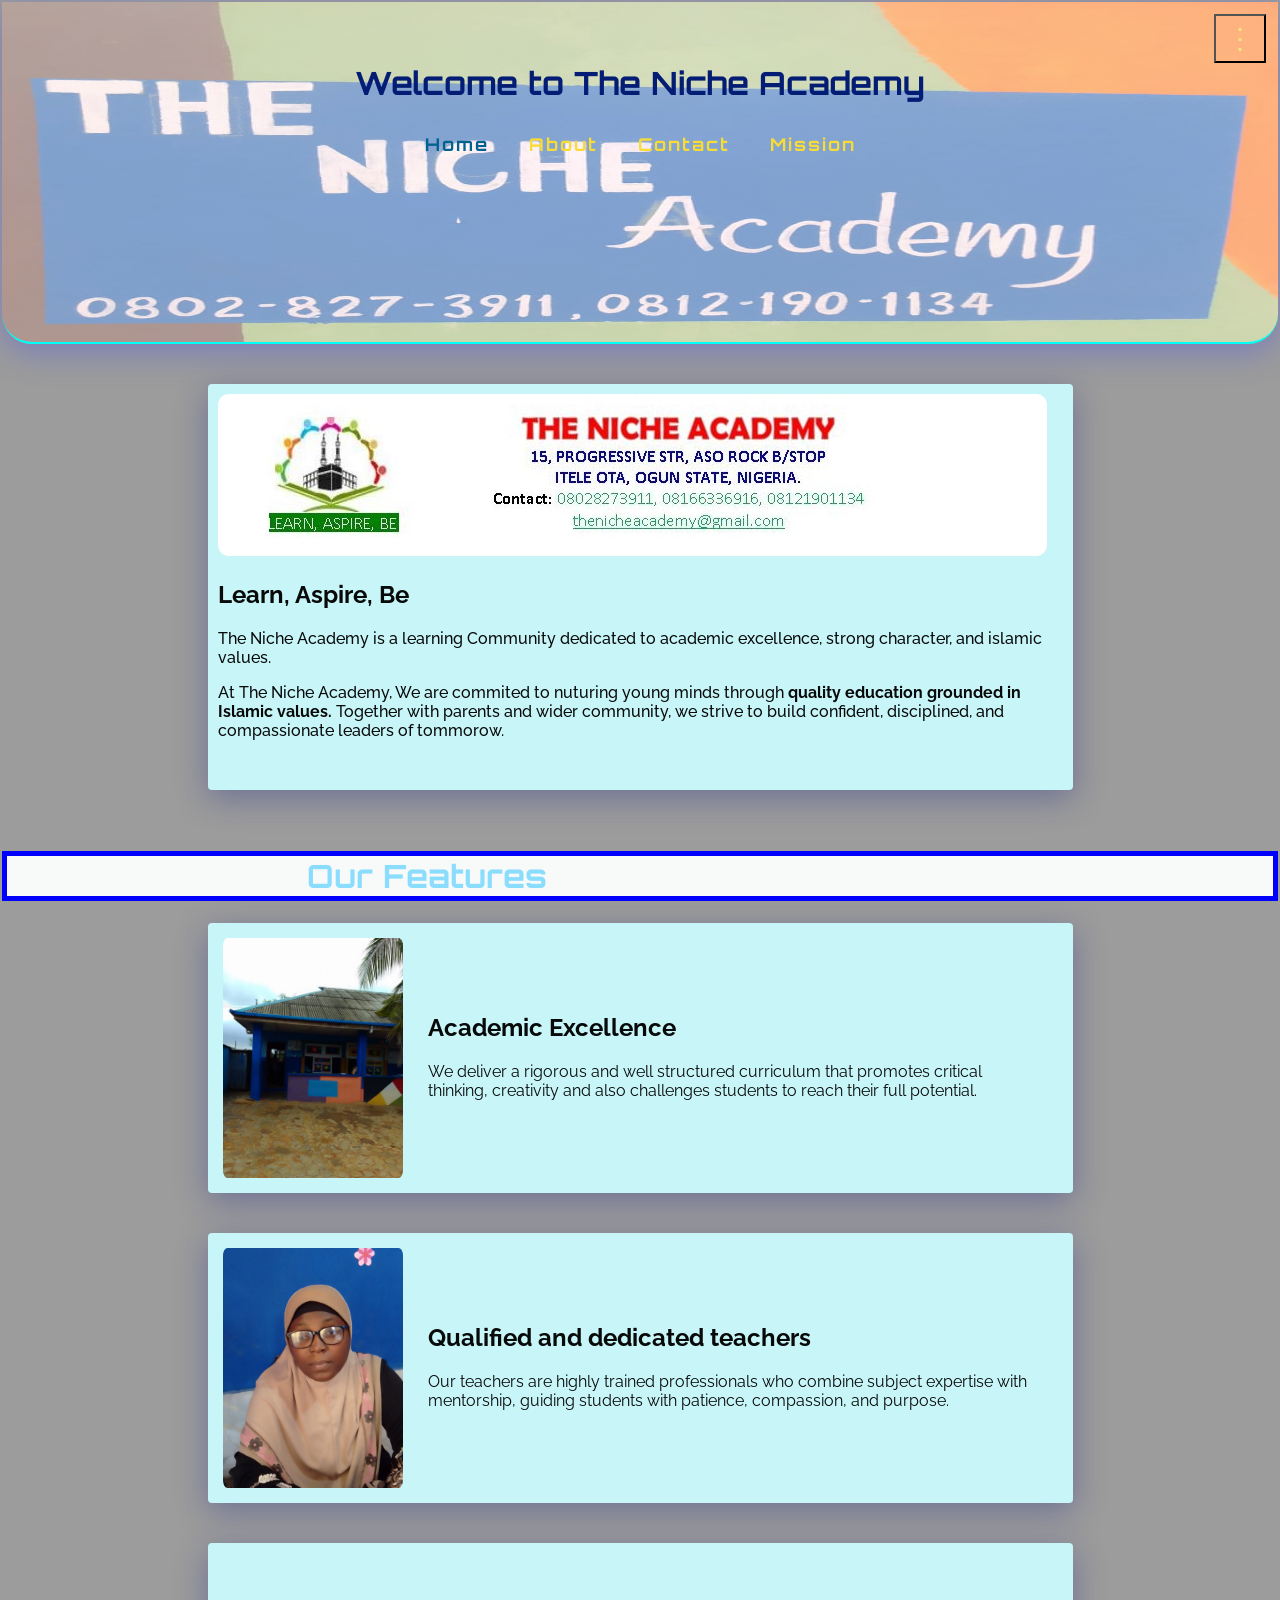
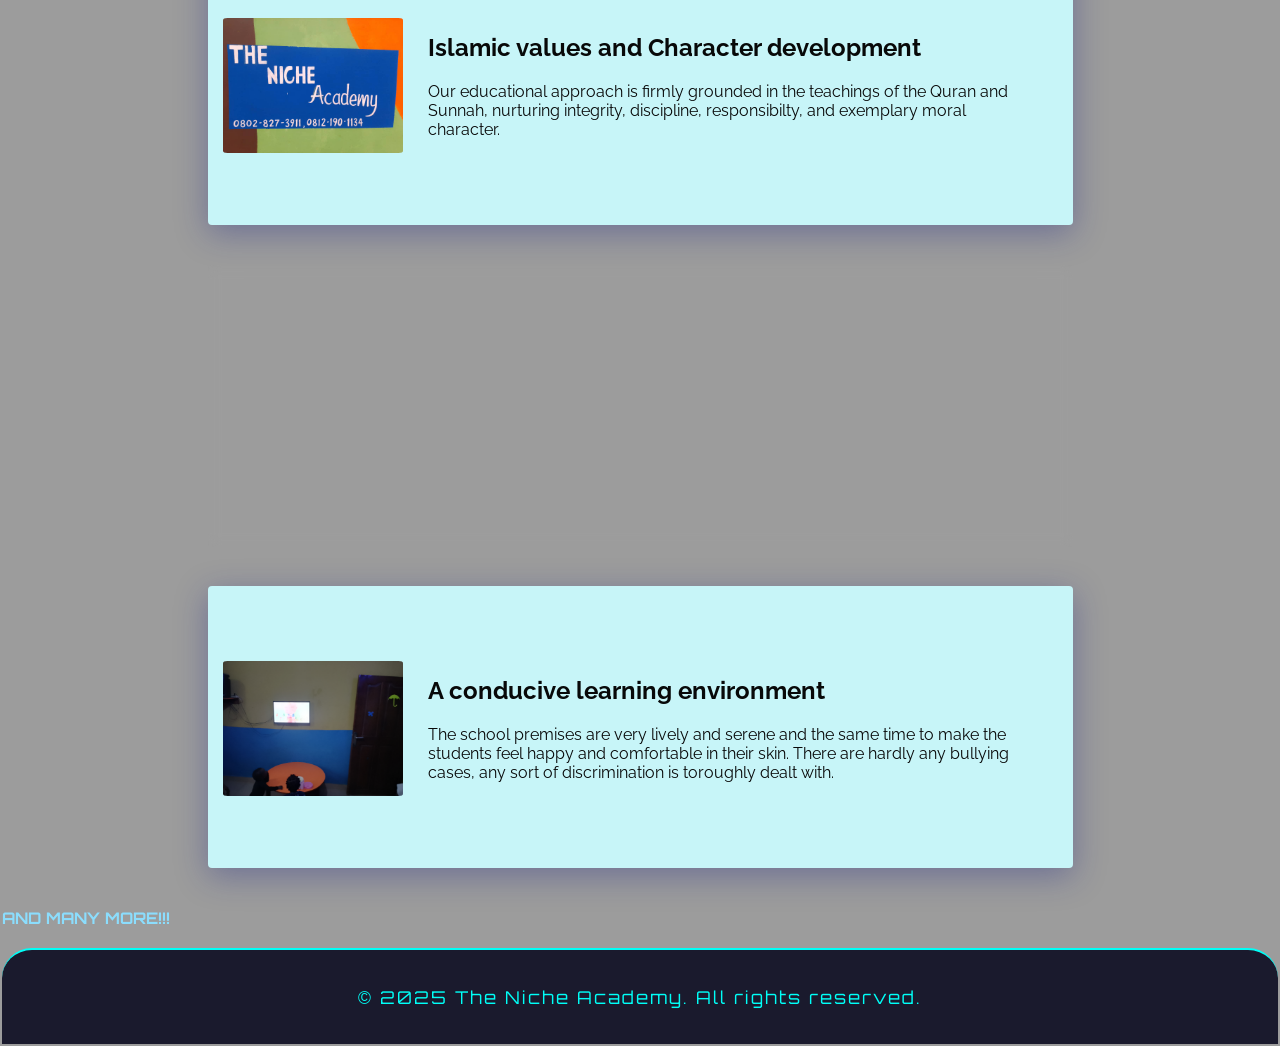
==== index.html @ 6a932c01 "Add files via upload this is the niche academy's website" ====
<!DOCTYPE html>
<html lang="en">
<head>
    <meta charset="UTF-8">
    <meta name="viewport" content="width=device-width, initial-scale=1.0">
    <title>The Niche Academy - Home</title>
    <link rel="stylesheet" href="style.css">
</head>
<body>
    <header>
        <h1>Welcome to The Niche Academy</h1>
        <div id="hor">
            <ul >
                <li><a href="index.html">Home</a></li>
                <li><a href="about.html">About</a></li>
                <li><a href="contact.html">Contact</a></li>
                <li><a href="mission.html">Mission</a></li>                
            </ul>
        </div>
        <nav>
            <ul>
                <li><a href="index.html">Home</a></li>
                <li><a href="about.html">About</a></li>
                <li><a href="contact.html">Contact</a></li>
                <li><a href="mission.html">Mission</a></li>
            </ul>
        </nav>
        <button id="menuToggle" class="menu-button" aria-label="Toggle menu" aria-expanded="false">⋮</button>
    </header>


    <main class="freeme">
        <section id="intro">
            <img src="pics/letter-head.JPG" alt="Our School Logo" id="lh">
           <h2>Learn, Aspire, Be</h2>
           <p>The Niche Academy is a learning Community dedicated to academic excellence, strong character, and islamic values.</p>
           <p> At The Niche Academy, We are commited to nuturing young minds through <strong>quality education grounded in Islamic values.</strong> 
            Together with parents and wider community, we strive to build confident, disciplined, and compassionate leaders of tommorow.
           </p>
        </section>
    </main>
    <h1 class="headings"> Our Features</h1>
    <main class="freeme" id="academics">
       <a href="pics/IMG-20251211-WA0005.jpg"> <img src="pics/IMG-20251211-WA0005.jpg" alt="Class photos" id="acadpic" > </a>
        <section id="academic">
           <h2>Academic Excellence</h2>
           <p>We deliver a rigorous and well structured curriculum that promotes critical thinking, creativity and also challenges students to reach their full potential.</p>
        </section>
    </main>
    </main>
    <main class="freeme" id="academics">
        <a href="pics/IMG-20251211-WA0001.jpg"> <img src="pics/IMG-20251211-WA0001.jpg" alt="teachers picture" id="acadpic" > </a>        
        <section id="academic">
           <h2>Qualified and dedicated teachers</h2>
           <p>Our teachers are highly trained professionals who combine subject expertise with mentorship, guiding students with patience, compassion, and purpose.</p>
        </section>
    </main>
    <main class="freeme" id="academics">
        <a href="pics/IMG-20251211-WA0004.jpg"> <img src="pics/IMG-20251211-WA0004.jpg" alt="islamic picture" id="islampic" > </a>        
        <section id="academic">
           <h2>Islamic values and Character development</h2>
           <p>Our educational approach is firmly grounded in the teachings of the Quran and Sunnah, nurturing integrity, discipline, responsibilty, and exemplary moral character.</p>
        </section>
    </main>
    <main class="freeme" id="academics">
        <a href="pics/VID_20251211_092325.mp4"> <video src="pics/VID_20251211_092325.mp4" alt="video of our laboratory" id="labvid"  title="click to watch"> </a>        
        <section id="academic">
           <h2>Our Standard Chemistry and Physics laboratory</h2>
           <p>Our laboratories are fully stocked with Chemistry and physics equiments for proper learning and assimilation of the students. And presence of competent science teachers.  </p>
        </section>
    </main>
    <main class="freeme" id="academics">
        <a href="pics/IMG_20251211_092726_937.jpg"> <img src="pics/IMG_20251211_092726_937.jpg" alt="A conducive learning environment" id="islampic" > </a>       
         <section id="academic">
           <h2>A conducive learning environment</h2>
           <p>The school premises are very lively and serene and the same time to make the students feel happy and comfortable in their skin. There are hardly any bullying cases, any sort of discrimination is toroughly dealt with.</p>
        </section>
    </main>   
     <strong>AND MANY MORE!!! </strong> 
    <div id="footer">
        <p>&copy; 2025 The Niche Academy. All rights reserved.</p>
    </div>
    <script src="script.js"></script>
</body>
</html>
---- style.css ----
@import url('https://fonts.googleapis.com/css2?family=Orbitron:wght@500;700&display=swap');
@import url('https://fonts.googleapis.com/css2?family=Raleway:ital,wght@0,100..900;1,100..900&display=swap');

body {
    font-family: 'Orbitron', 'Segoe UI', Arial, sans-serif;
    margin: 0;
    padding: 2px;
    background-color: #9c9c9c;
    color: #8bddfd;
    min-height: 100vh;
    display: grid;
}

#sec{
    font-family: 'Raleway', 'Segoe UI', Arial, sans-serif;
    display: flex;
    background-color: rgba(20, 20, 40, 0.95);
    box-shadow: 0px 0px 18px rgba(63, 74, 240, 0.37);
    border: 2px solid #00fff7;
    backdrop-filter: blur(4px); 
    border-radius: 10px;   
}

#hos {
    width: 180px;
    border-radius: 0%;
    height: 180px;
    display: flex;
    justify-content: end;
    padding-left: 170px;
}

header {
    background-image: linear-gradient(rgba(252, 252, 252, 0.499), rgba(252, 252, 252, 0.499)), url(pics/IMG-20251211-WA0004.jpg);
    height: 280px;
    position: relative;
    background-repeat: no-repeat;
    background-size: 100% 115%;
    border-bottom-left-radius: 30px;
    border-bottom-right-radius: 30px;
    color: #031d74;
    padding: 40px 0 20px 0;
    text-align: center;
    box-shadow: 0 8px 32px 0 rgba(63, 74, 240, 0.37);
    border-bottom: 2px solid #00fff7;
    backdrop-filter: blur(8px);
}

/* Menu button (three-dot) */
.menu-button {
    display: inline-flex;
    position: fixed;
    top: 12px;
    right: 12px; 
    background: transparent;
    color: rgb(245, 228, 134);
    font-size: 28px;
    padding: 6px 10px;
    cursor: pointer;
    align-items: center;
    justify-content: center;
    z-index: 2001; 
}

/* Make gallery images responsive */
.gallery img { 
    width: 100%; 
    height: auto; 
    max-width: 360px; 
}

.gallery .images { 
    flex-direction: column; 
    gap: 12px; 
}


#hor ul {
    list-style: none;
    padding: 0;
    margin: 0;
    display: flex;
    justify-content: center;
}
#hor ul li {
    display: block;
    margin: 8px 0;
}
#hor ul li a {
    color: #f8db35;
    text-decoration: none;
    font-weight: bold;
    font-size: 1.1em;
    letter-spacing: 2px;
    text-shadow: 10 0 30px #fafafd;
    margin: auto 20px;
}

#hor ul li a:hover {
    border-bottom: 2px solid #12078f;
    text-shadow: 0 0 15px #8888f5;
}

#hor ul li a.active {
    color: #016292;
    font-weight: bolder;
}

nav {
    position: absolute;
    right: 0;
    top: 0;
    height: 310px;
    width: 200px;
    background: rgba(20,20,40,0.95);
    padding: 20px 12px 12px 12px;
    box-shadow: -4px 0 24px rgba(0,0,0,0.4);
    z-index: 1000;
    justify-content: center;
    align-content: center;
    border-bottom-right-radius: 10%;
    
}
nav ul li{
    margin-bottom: 20px;
    font-size: large;
}

nav {
    transform: translateX(0);
    transition: transform 280ms ease, box-shadow 280ms ease, opacity 220ms ease;
}

nav ul li a:hover {
    border-bottom: 2px solid #1399ce;
}

nav ul li a.active {
    color: #35d0f7;
}

/* When the nav is collapsed we remove it from the page flow entirely */
body.nav-collapsed nav {
    display: none;
    visibility: hidden;
    pointer-events: none;
}

/* When collapsed remove the right padding on main so content uses full width */
body.nav-collapsed main {
    padding-right: 20px;
}

main {
    padding: 40px;
    background: rgba(255,255,255,0.05);
    margin: 40px auto;
    max-width: 900px;
    border-radius: 4px;
    box-shadow: 0 8px 32px 0 rgba(31, 38, 135, 0.37);
    backdrop-filter: blur(6px);
    flex-grow: 1;
}

section {
    margin-bottom: 40px;
}

.gallery {
    display: flex;
    flex-direction: column;
    align-items: center;
}
.gallery .images {
    display: flex;
    gap: 30px;
    margin-top: 20px;
}
.gallery img {
    width: 220px;
    height: 140px;
    object-fit: cover;
    border-radius: 1px;
    box-shadow: 0 0 24px #00fff7, 0 0 8px #fff inset;
    border: 2px solid #00fff7;
    transition: transform 0.3s, box-shadow 0.3s;
}
.gallery img:hover {
    transform: scale(1.08) rotate(-2deg);
    box-shadow: 0 0 32px #00fff7, 0 0 16px #fff inset;
}

.tagline {
    font-size: 1.5em;
    color: #00fff7;
    text-shadow: 0 0 12px #00fff7;
    margin-top: 10px;
}

#footer {
    background: rgba(20, 20, 40, 0.95);
    color: #00fff7;
    text-align: center;
    padding: 18px 0;
    width: 100%;
    bottom: 0px;
    font-size: 1.1em;
    letter-spacing: 2px;
    border-top: 2px solid #00fff7;
    margin-bottom: 0px;
    margin-top: 20px;
    border-top-left-radius: 30px;
    border-top-right-radius: 30px;
}

.contact{
    margin-bottom: 8px;
}

.cont{
    padding-bottom: 0px;
    background-image: url(pics/IMG-20251211-WA0007.jpg);
    background-repeat: no-repeat;
    background-size: 100% 100%;
    width: 500px;
    height: 300px;
    font-size: large;
    color: rgb(15, 15, 15);
    text-shadow: 0 0 10px #f8faf9;
    font-weight: bold;
    padding-right: 10px;
}

@media (max-width: 600px) {
  body { padding: 10px; }
  header { height: auto; padding: 18px 12px; background-size: cover; background-position: center; }
  nav ul { text-align: center; }
  nav ul li { display: block; margin: 8px 0; }
    nav ul li a { font-size: 1rem; letter-spacing: 1px; }
    /* menu-button positioning handled globally so it stays visible on all sizes */
    /* vertical side nav when open */
    body.menu-open nav {
        display: flex;
        position: fixed;
        left: 0;
        top: 0;
        bottom: 0;
        width: var(--nav-width);
        background: rgba(37, 37, 90, 0.98);
        padding: 80px 12px 12px 12px;
        flex-direction: column;
        gap: 12px;
        z-index: 10000;
        box-shadow: 2px 0 32px rgba(0,0,0,0.5);
        transform: translateX(0);
    }
    body.menu-open nav ul { display: flex; flex-direction: column; gap: 12px; padding: 0; margin: 0; overflow-y: auto; }
    body.menu-open nav ul li { display: block; margin: 0; }
    body.menu-open nav ul li a { font-size: 1.1rem; padding: 8px 12px; display: block; border-radius: 6px; }
    .menu-overlay { position: fixed; inset: 0; background: rgba(0,0,0,0.35); z-index: 9999; }
  main { padding: 16px; margin: 16px auto; max-width: 100%; }
  #sec { flex-direction: column; padding: 0; }
  .gallery .images { flex-direction: column; gap: 12px; }
  .gallery img { width: 100%; height: auto; max-width: 360px; }
  #hos { width: auto; height: auto; padding-left: 0; justify-content: center; }
  #footer, footer { font-size: 0.95rem; padding: 12px 8px; }
}

.freeme{
    padding: 10px;
    background: #c7f5f8;
    margin: 40px auto;
    max-width: 835px;
    border-radius: 4px;
    box-shadow: 0 8px 32px 0 rgba(31, 38, 135, 0.37);
    backdrop-filter: blur(6px);
    flex-grow: 1;
    font-family: 'Raleway', 'Segoe UI', Arial, sans-serif;
}

#intro{
    background-color: transparent;
    color: rgba(5, 5, 5, 0.986);
    font-weight: 500;
}

#lh{
    border-radius: 11px;
}

#acadpic{
    width: 180px;
    display: flex;
    border-radius: 5%;
    padding: 5px;
}

.headings{
    font-family: 'Orbitron', 'Segoe UI', Arial, sans-serif;
    padding-left: 300px;
    background-color: #f8faf9;
    border: 5px solid blue;
}

#academics{
    display: flex;
    margin-top: 0px;
}

#academic{
    padding: 20px;
    color: rgba(5, 5, 5, 0.986);
    padding-top: 60px;
}

#islampic{
    width: 180px;
    display: flex;
    border-radius: 5%;
    padding: 5px;
    justify-self: center;
    margin-top: 60px;
}

#labvid{
    width: 180px;
    display: flex;
    border-radius: 5%;
    padding: 5px;
    justify-self: center;
    height: 250px;
}

/* About page — scoped futuristic styling (applies only when main has id="about") */
main#about{
    --fut-bg-1: rgba(6,8,20,0.9);
    --fut-bg-2: rgba(4,10,30,0.7);
    --neon: #00fff7;
    --accent: #7c5cff;
    --muted: rgba(200,255,255,0.08);
    background: linear-gradient(120deg, var(--fut-bg-1), var(--fut-bg-2));
    padding: 48px;
    border-radius: 18px;
    color: #dffafe;
    position: relative;
    overflow: hidden;
    box-shadow: 0 20px 60px rgba(3,10,30,0.7), inset 0 1px 0 rgba(255,255,255,0.02);
}

main#about::before{
    content: "";
    position: absolute;
    inset: -30% -30%;
    background: conic-gradient(from 120deg at 50% 50%, rgba(124,92,255,0.06), rgba(0,255,247,0.04), rgba(124,92,255,0.06));
    transform: rotate(18deg);
    filter: blur(40px);
    opacity: 0.9;
    pointer-events: none;
    animation: drift 12s linear infinite;
}

@keyframes drift{
    from { transform: translateX(-8%) rotate(18deg); }
    to   { transform: translateX(8%) rotate(18deg); }
}

main#about h2{
    font-family: 'Orbitron', sans-serif;
    font-size: 1.6rem;
    margin: 0 0 8px 0;
    line-height: 1.05;
    background: linear-gradient(90deg, var(--accent), var(--neon));
    -webkit-background-clip: text;
    background-clip: text;
    color: transparent;
    text-transform: uppercase;
    letter-spacing: 1.6px;
}

main#about p, main#about li{
    color: #cfeffd;
    line-height: 1.75;
}

main#about section{
    background: rgba(255,255,255,0.02);
    border-left: 4px solid rgba(0,255,247,0.12);
    padding: 20px 24px;
    margin-bottom: 22px;
    border-radius: 10px;
    box-shadow: 0 8px 30px rgba(3,10,30,0.55);
    transition: transform .28s ease, box-shadow .28s ease, border-color .28s ease;
}

main#about section:hover{
    transform: translateY(-6px);
    box-shadow: 0 20px 60px rgba(0,0,0,0.55), 0 0 28px rgba(0,255,247,0.03);
    border-left-color: var(--neon);
}

main#about ul{ padding-left: 1.2rem; }

main#about ul li{ margin-bottom: 8px; position: relative; padding-left: 20px; }

main#about ul li::before{
    content: '';
    position: absolute;
    left: 0;
    top: 7px;
    width: 10px;
    height: 10px;
    border-radius: 50%;
    background: radial-gradient(circle at 30% 30%, #fff, var(--neon));
    box-shadow: 0 0 12px var(--neon);
}

main#about a, main#about address a{ color: #9ef0ff; text-decoration: none; border-bottom: 1px dotted rgba(158,240,255,0.16); transition: color .18s ease, text-shadow .18s ease; }
main#about a:hover{ color: #ffffff; text-shadow: 0 0 14px var(--neon); }

main#about .glow-cta{
    display: inline-block;
    padding: 10px 16px;
    background: linear-gradient(90deg, rgba(124,92,255,0.08), rgba(0,255,247,0.04));
    border: 1px solid rgba(0,255,247,0.18);
    color: #eaffff;
    border-radius: 10px;
    box-shadow: 0 8px 40px rgba(124,92,255,0.04), inset 0 1px 0 rgba(255,255,255,0.02);
    text-transform: uppercase;
    letter-spacing: 1px;
    font-weight: 700;
}

@media (max-width: 600px){
    main#about{ padding: 20px; }
    main#about h2{ font-size: 1.25rem; }
}
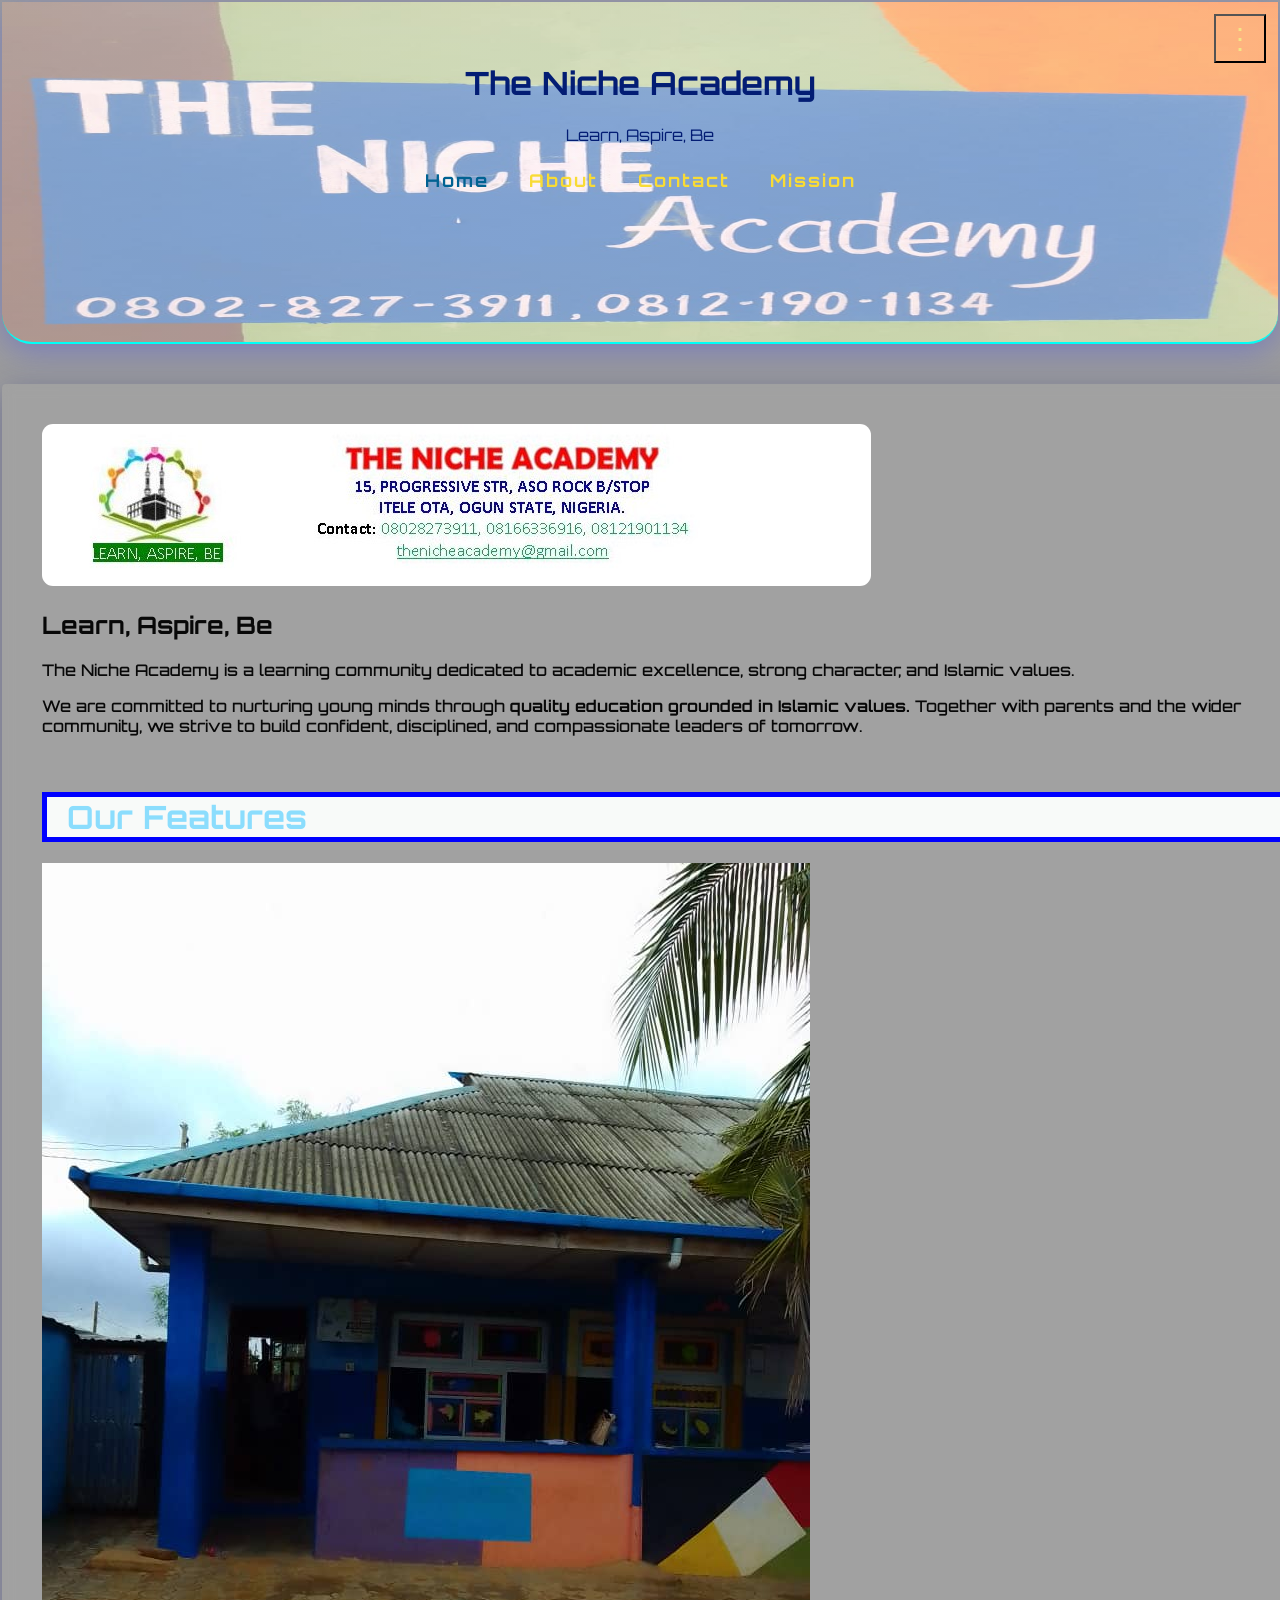
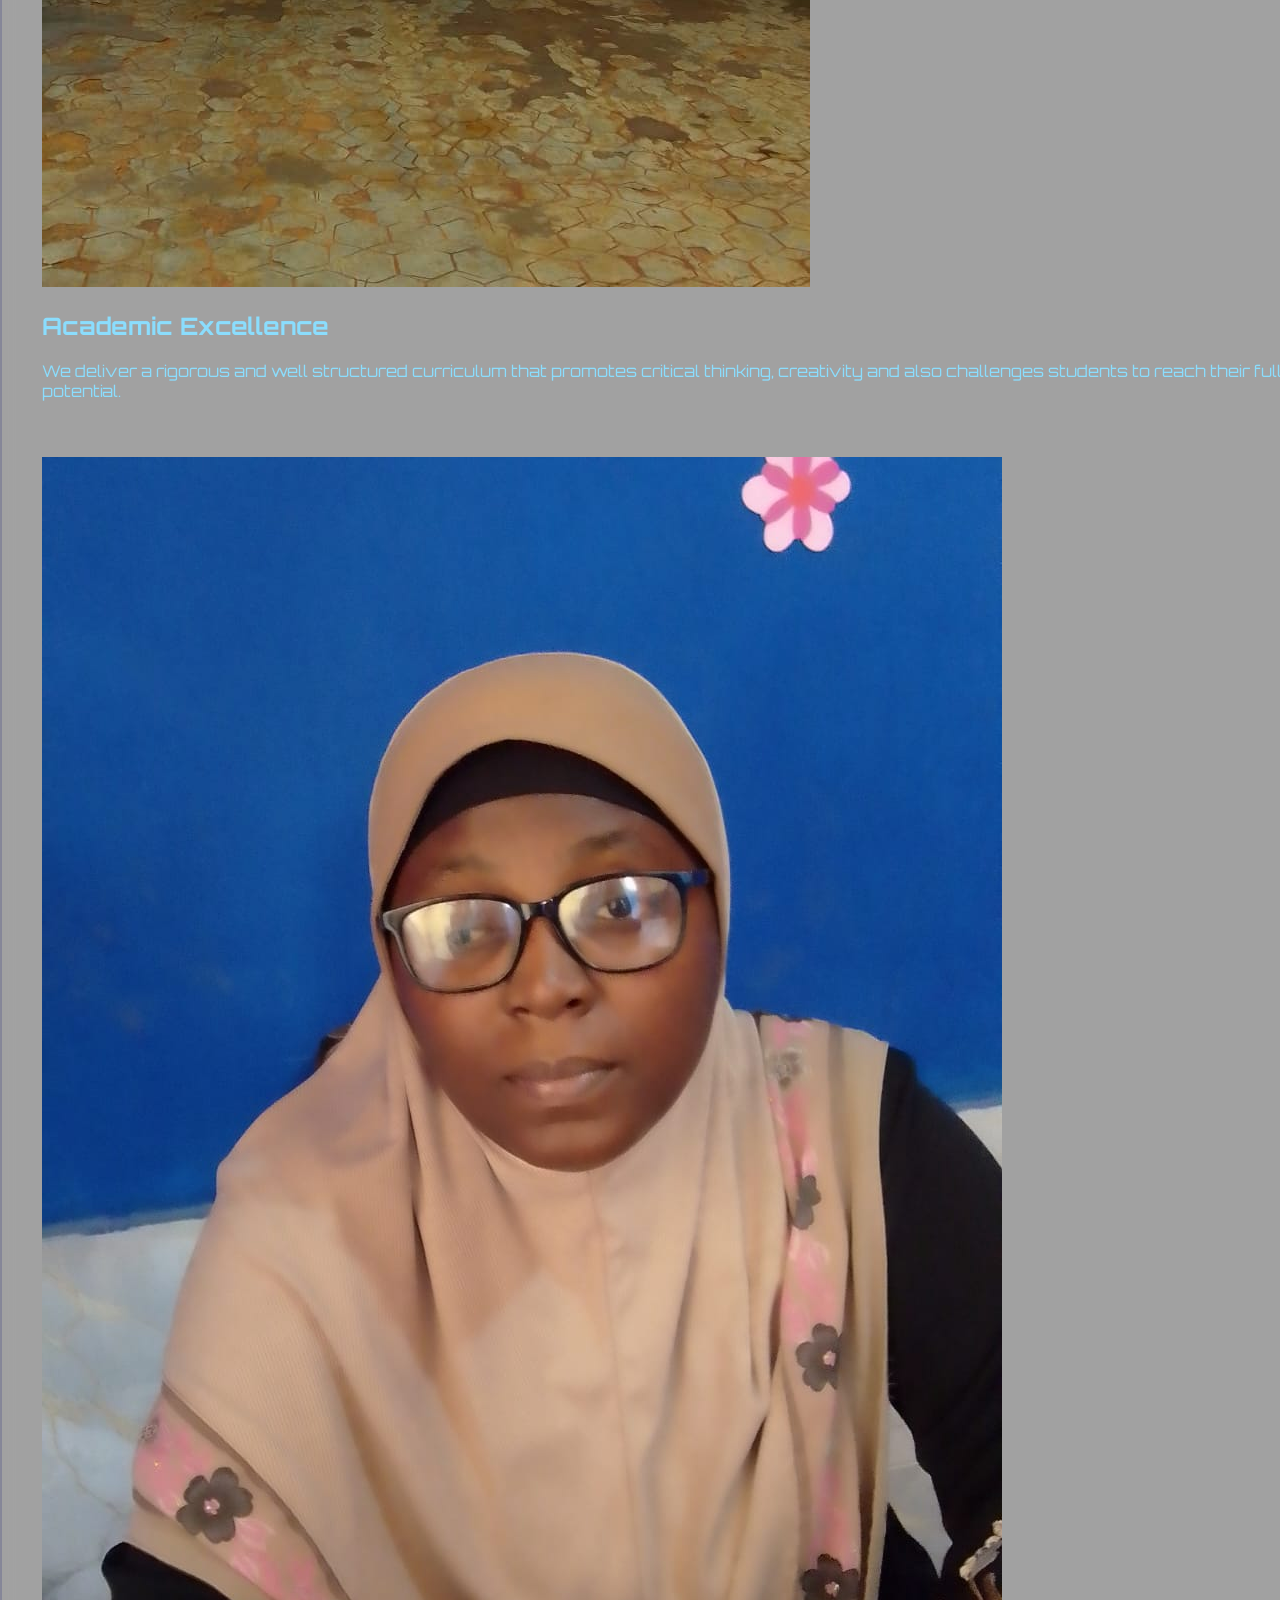
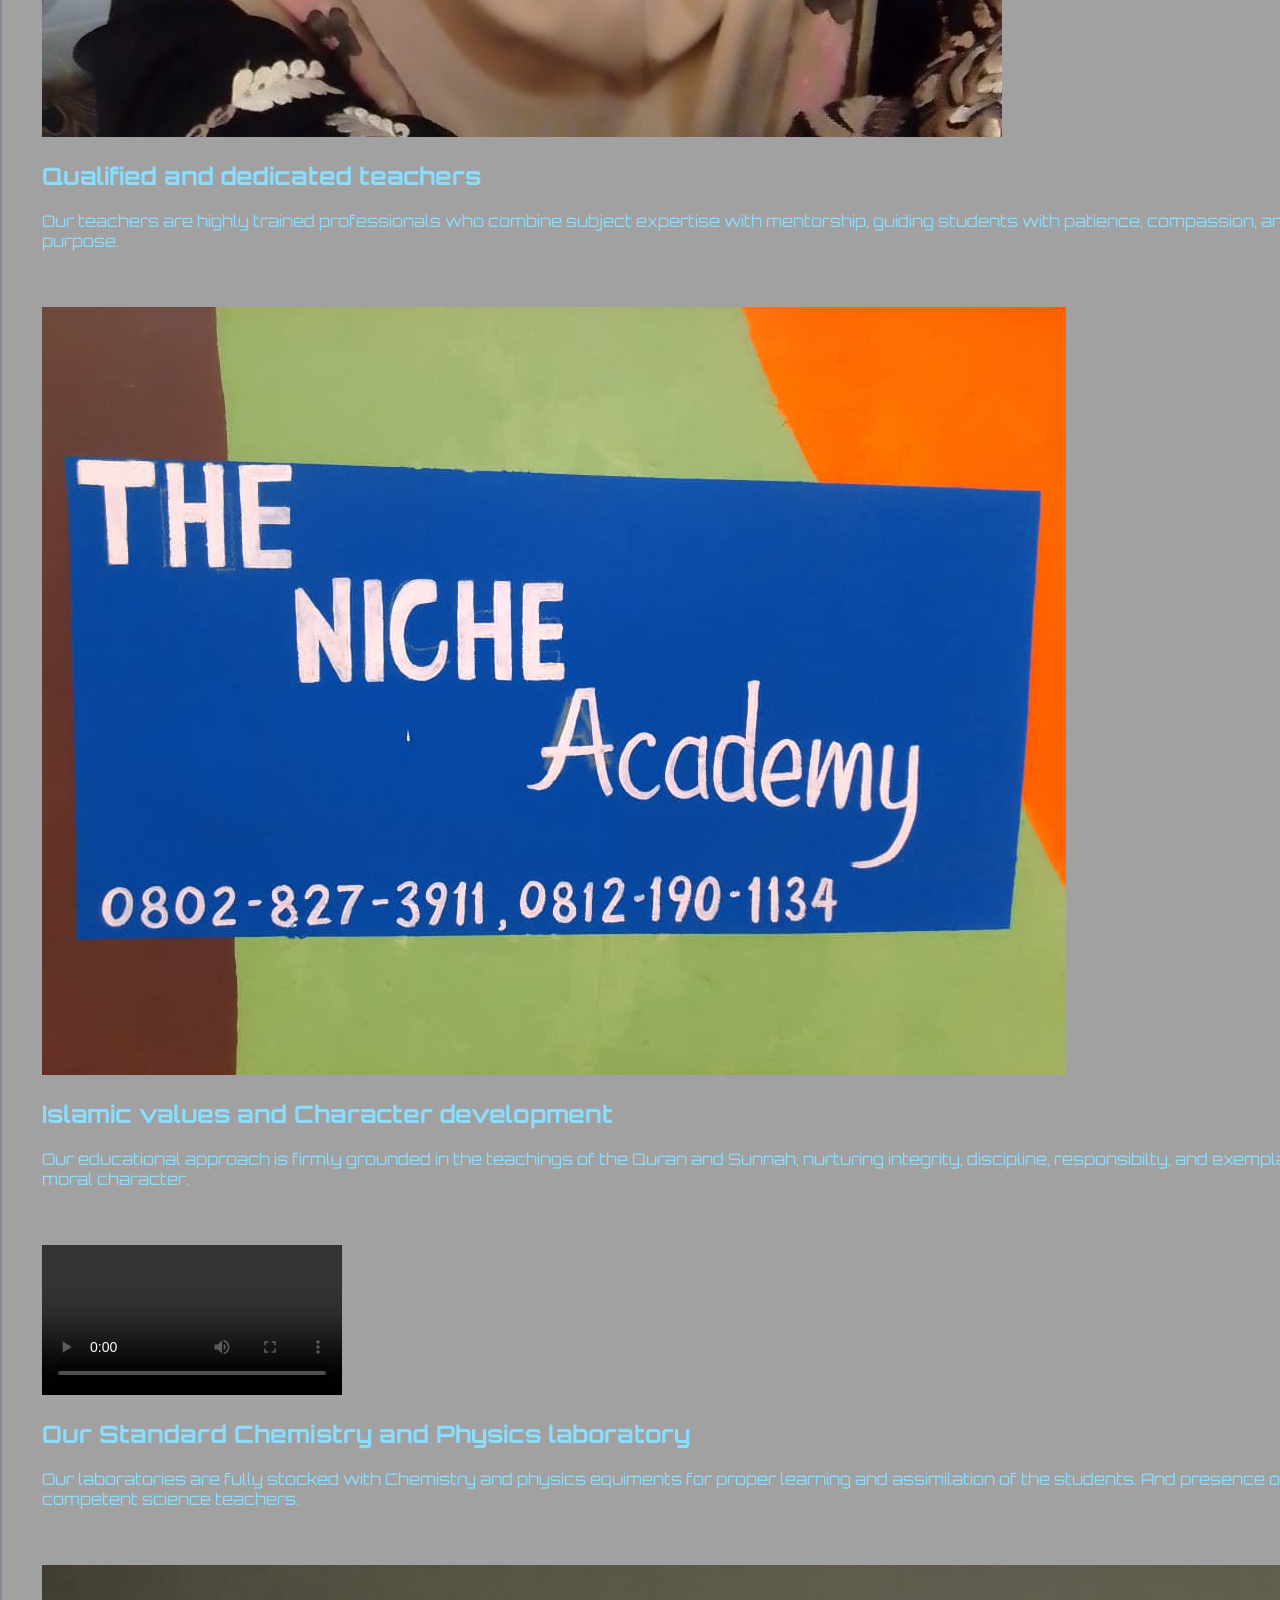
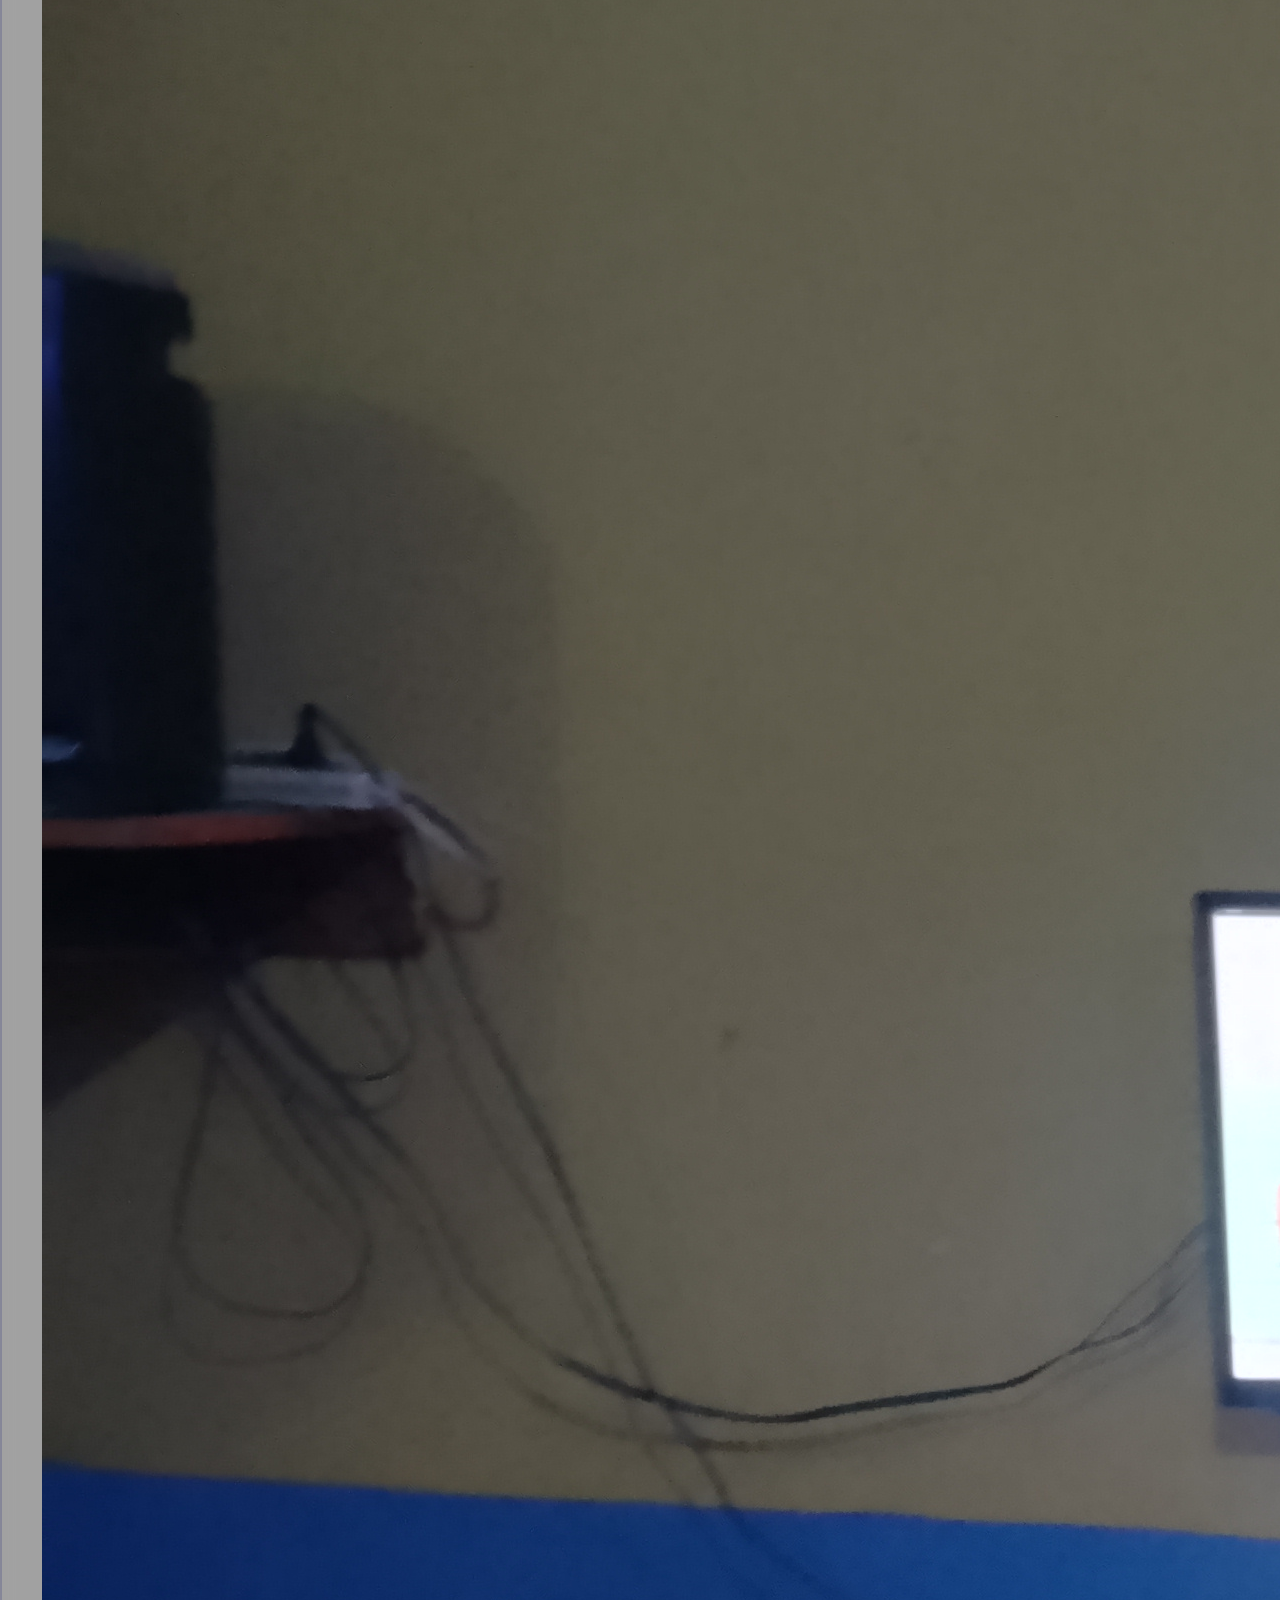
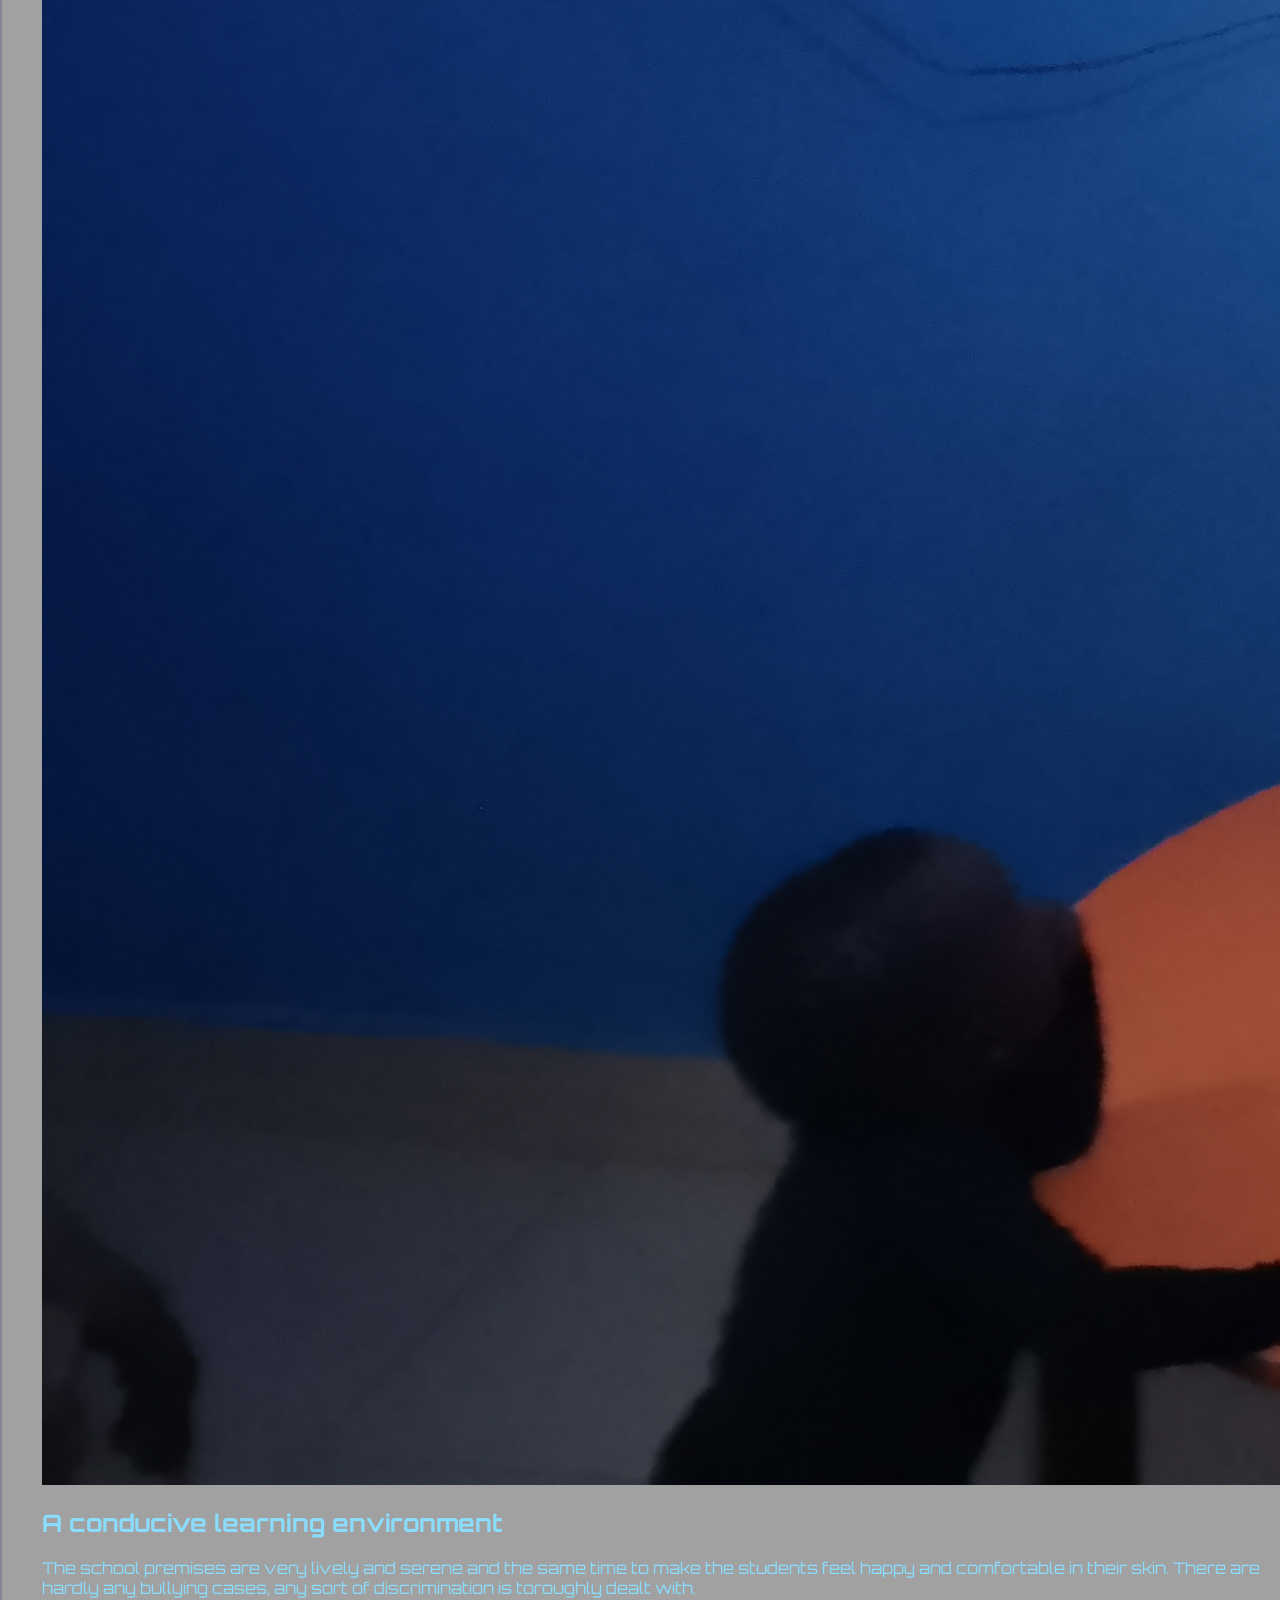
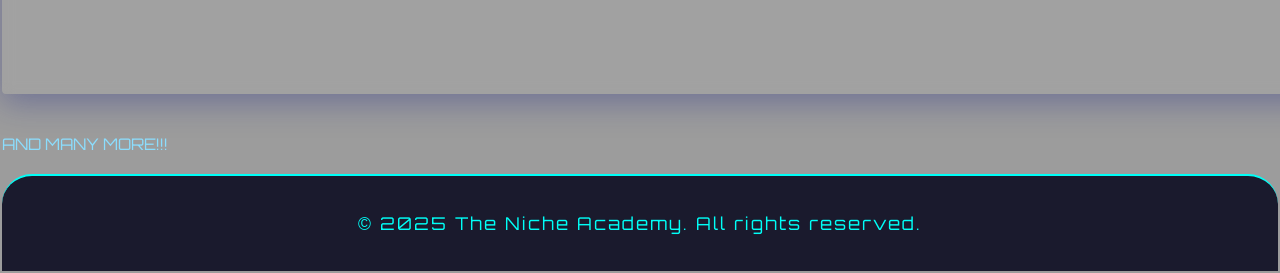
==== commit e9fc01fe: "The niche academy the niche academy" ====
--- a/index.html
+++ b/index.html
@@ -7,19 +7,21 @@
     <link rel="stylesheet" href="style.css">
 </head>
 <body>
-    <header>
-        <h1>Welcome to The Niche Academy</h1>
+    <header class="futuristic-header">
+        <div class="hero-glow"></div>
+        <h1 class="futuristic-title">The Niche Academy</h1>
+        <p class="hero-tagline">Learn, Aspire, Be</p>
         <div id="hor">
-            <ul >
-                <li><a href="index.html">Home</a></li>
+            <ul>
+                <li><a href="index.html" class="active">Home</a></li>
                 <li><a href="about.html">About</a></li>
                 <li><a href="contact.html">Contact</a></li>
-                <li><a href="mission.html">Mission</a></li>                
+                <li><a href="mission.html">Mission</a></li>
             </ul>
         </div>
         <nav>
             <ul>
-                <li><a href="index.html">Home</a></li>
+                <li><a href="index.html" class="active">Home</a></li>
                 <li><a href="about.html">About</a></li>
                 <li><a href="contact.html">Contact</a></li>
                 <li><a href="mission.html">Mission</a></li>
@@ -29,57 +31,54 @@
     </header>
 
 
-    <main class="freeme">
-        <section id="intro">
-            <img src="pics/letter-head.JPG" alt="Our School Logo" id="lh">
-           <h2>Learn, Aspire, Be</h2>
-           <p>The Niche Academy is a learning Community dedicated to academic excellence, strong character, and islamic values.</p>
-           <p> At The Niche Academy, We are commited to nuturing young minds through <strong>quality education grounded in Islamic values.</strong> 
-            Together with parents and wider community, we strive to build confident, disciplined, and compassionate leaders of tommorow.
-           </p>
+    <main class="about-style futuristic-main">
+        <section id="intro" class="futuristic-intro">
+            <img src="pics/letter-head.JPG" alt="Our School Logo" id="lh" class="logo-glow">
+            <h2 class="futuristic-slogan">Learn, Aspire, Be</h2>
+            <p class="futuristic-desc">The Niche Academy is a learning community dedicated to academic excellence, strong character, and Islamic values.</p>
+            <p class="futuristic-desc">We are committed to nurturing young minds through <strong class="blue-glow">quality education grounded in Islamic values.</strong> Together with parents and the wider community, we strive to build confident, disciplined, and compassionate leaders of tomorrow.</p>
+        </section>
+        <h1 class="headings futuristic-features-title"><span class="blue-glow">Our Features</span></h1>
+        <section class="feature">
+           <img src="pics/IMG-20251211-WA0005.jpg" alt="Class photos" class="feature-img" />
+            <div class="feature-content">
+               <h2>Academic Excellence</h2>
+               <p>We deliver a rigorous and well structured curriculum that promotes critical thinking, creativity and also challenges students to reach their full potential.</p>
+            </div>
+        </section>
+        <section class="feature">
+            <img src="pics/IMG-20251211-WA0001.jpg" alt="teachers picture" class="feature-img" />
+            <div class="feature-content">
+               <h2>Qualified and dedicated teachers</h2>
+               <p>Our teachers are highly trained professionals who combine subject expertise with mentorship, guiding students with patience, compassion, and purpose.</p>
+            </div>
+        </section>
+        <section class="feature">
+            <img src="pics/IMG-20251211-WA0004.jpg" alt="islamic picture" class="feature-img" />
+            <div class="feature-content">
+               <h2>Islamic values and Character development</h2>
+               <p>Our educational approach is firmly grounded in the teachings of the Quran and Sunnah, nurturing integrity, discipline, responsibilty, and exemplary moral character.</p>
+            </div>
+        </section>
+        <section class="feature">
+            <video class="feature-video" controls src="pics/VID_20251211_092325.mp4" title="Lab tour video">Your browser does not support the video tag.</video>
+            <div class="feature-content">
+               <h2>Our Standard Chemistry and Physics laboratory</h2>
+               <p>Our laboratories are fully stocked with Chemistry and physics equiments for proper learning and assimilation of the students. And presence of competent science teachers.</p>
+            </div>
+        </section>
+        <section class="feature">
+            <img src="pics/IMG_20251211_092726_937.jpg" alt="A conducive learning environment" class="feature-img" />
+             <div class="feature-content">
+               <h2>A conducive learning environment</h2>
+               <p>The school premises are very lively and serene and the same time to make the students feel happy and comfortable in their skin. There are hardly any bullying cases, any sort of discrimination is toroughly dealt with.</p>
+            </div>
         </section>
     </main>
-    <h1 class="headings"> Our Features</h1>
-    <main class="freeme" id="academics">
-       <a href="pics/IMG-20251211-WA0005.jpg"> <img src="pics/IMG-20251211-WA0005.jpg" alt="Class photos" id="acadpic" > </a>
-        <section id="academic">
-           <h2>Academic Excellence</h2>
-           <p>We deliver a rigorous and well structured curriculum that promotes critical thinking, creativity and also challenges students to reach their full potential.</p>
-        </section>
-    </main>
-    </main>
-    <main class="freeme" id="academics">
-        <a href="pics/IMG-20251211-WA0001.jpg"> <img src="pics/IMG-20251211-WA0001.jpg" alt="teachers picture" id="acadpic" > </a>        
-        <section id="academic">
-           <h2>Qualified and dedicated teachers</h2>
-           <p>Our teachers are highly trained professionals who combine subject expertise with mentorship, guiding students with patience, compassion, and purpose.</p>
-        </section>
-    </main>
-    <main class="freeme" id="academics">
-        <a href="pics/IMG-20251211-WA0004.jpg"> <img src="pics/IMG-20251211-WA0004.jpg" alt="islamic picture" id="islampic" > </a>        
-        <section id="academic">
-           <h2>Islamic values and Character development</h2>
-           <p>Our educational approach is firmly grounded in the teachings of the Quran and Sunnah, nurturing integrity, discipline, responsibilty, and exemplary moral character.</p>
-        </section>
-    </main>
-    <main class="freeme" id="academics">
-        <a href="pics/VID_20251211_092325.mp4"> <video src="pics/VID_20251211_092325.mp4" alt="video of our laboratory" id="labvid"  title="click to watch"> </a>        
-        <section id="academic">
-           <h2>Our Standard Chemistry and Physics laboratory</h2>
-           <p>Our laboratories are fully stocked with Chemistry and physics equiments for proper learning and assimilation of the students. And presence of competent science teachers.  </p>
-        </section>
-    </main>
-    <main class="freeme" id="academics">
-        <a href="pics/IMG_20251211_092726_937.jpg"> <img src="pics/IMG_20251211_092726_937.jpg" alt="A conducive learning environment" id="islampic" > </a>       
-         <section id="academic">
-           <h2>A conducive learning environment</h2>
-           <p>The school premises are very lively and serene and the same time to make the students feel happy and comfortable in their skin. There are hardly any bullying cases, any sort of discrimination is toroughly dealt with.</p>
-        </section>
-    </main>   
-     <strong>AND MANY MORE!!! </strong> 
-    <div id="footer">
+    <div class="futuristic-more">AND MANY MORE!!!</div>
+    <footer id="footer" class="futuristic-footer">
         <p>&copy; 2025 The Niche Academy. All rights reserved.</p>
-    </div>
+    </footer>
     <script src="script.js"></script>
 </body>
 </html>
--- a/style.css
+++ b/style.css
@@ -176,15 +176,7 @@
     gap: 30px;
     margin-top: 20px;
 }
-.gallery img {
-    width: 220px;
-    height: 140px;
-    object-fit: cover;
-    border-radius: 1px;
-    box-shadow: 0 0 24px #00fff7, 0 0 8px #fff inset;
-    border: 2px solid #00fff7;
-    transition: transform 0.3s, box-shadow 0.3s;
-}
+
 .gallery img:hover {
     transform: scale(1.08) rotate(-2deg);
     box-shadow: 0 0 32px #00fff7, 0 0 16px #fff inset;
@@ -221,9 +213,10 @@
     padding-bottom: 0px;
     background-image: url(pics/IMG-20251211-WA0007.jpg);
     background-repeat: no-repeat;
-    background-size: 100% 100%;
-    width: 500px;
-    height: 300px;
+    width: 100%;
+    max-width: 500px;
+    min-height: 300px;
+    background-size: cover;
     font-size: large;
     color: rgb(15, 15, 15);
     text-shadow: 0 0 10px #f8faf9;
@@ -232,38 +225,23 @@
 }
 
 @media (max-width: 600px) {
-  body { padding: 10px; }
-  header { height: auto; padding: 18px 12px; background-size: cover; background-position: center; }
-  nav ul { text-align: center; }
-  nav ul li { display: block; margin: 8px 0; }
+    body { padding: 4px; }
+    header { height: auto; padding: 12px 4px; background-size: cover; background-position: center; }
+    nav ul { text-align: center; }
+    nav ul li { display: block; margin: 8px 0; }
     nav ul li a { font-size: 1rem; letter-spacing: 1px; }
-    /* menu-button positioning handled globally so it stays visible on all sizes */
-    /* vertical side nav when open */
-    body.menu-open nav {
-        display: flex;
-        position: fixed;
-        left: 0;
-        top: 0;
-        bottom: 0;
-        width: var(--nav-width);
-        background: rgba(37, 37, 90, 0.98);
-        padding: 80px 12px 12px 12px;
-        flex-direction: column;
-        gap: 12px;
-        z-index: 10000;
-        box-shadow: 2px 0 32px rgba(0,0,0,0.5);
-        transform: translateX(0);
-    }
-    body.menu-open nav ul { display: flex; flex-direction: column; gap: 12px; padding: 0; margin: 0; overflow-y: auto; }
-    body.menu-open nav ul li { display: block; margin: 0; }
-    body.menu-open nav ul li a { font-size: 1.1rem; padding: 8px 12px; display: block; border-radius: 6px; }
-    .menu-overlay { position: fixed; inset: 0; background: rgba(0,0,0,0.35); z-index: 9999; }
-  main { padding: 16px; margin: 16px auto; max-width: 100%; }
-  #sec { flex-direction: column; padding: 0; }
-  .gallery .images { flex-direction: column; gap: 12px; }
-  .gallery img { width: 100%; height: auto; max-width: 360px; }
-  #hos { width: auto; height: auto; padding-left: 0; justify-content: center; }
-  #footer, footer { font-size: 0.95rem; padding: 12px 8px; }
+    #hor { display: none; }
+    .feature { flex-direction: column; align-items: stretch; gap: 8px; }
+    .feature-img, .feature-video { width: 100%; max-width: 320px; margin: 0 auto; }
+    .feature-content { padding: 0; }
+    .freeme { padding: 6px; margin: 10px auto; max-width: 100%; }
+    .headings { padding: 8px 2px; font-size: 1.1em; text-align: center; }
+    main { padding: 8px; margin: 8px auto; max-width: 100%; }
+    #sec { flex-direction: column; padding: 0; }
+    .gallery .images { flex-direction: column; gap: 12px; }
+    .gallery img { width: 100%; height: auto; max-width: 320px; }
+    #hos { width: auto; height: auto; padding-left: 0; justify-content: center; }
+    #footer, footer { font-size: 0.95rem; padding: 8px 4px; }
 }
 
 .freeme{
@@ -297,7 +275,7 @@
 
 .headings{
     font-family: 'Orbitron', 'Segoe UI', Arial, sans-serif;
-    padding-left: 300px;
+    padding-left: 20px;
     background-color: #f8faf9;
     border: 5px solid blue;
 }
@@ -434,3 +412,39 @@
     main#about{ padding: 20px; }
     main#about h2{ font-size: 1.25rem; }
 }
+
+@media (max-width: 600px) {
+  body.menu-open nav {
+    display: flex;
+  }
+
+  body:not(.menu-open) nav {
+    display: none;
+  }
+}
+
+/* Desktop: allow collapsing nav via .menu-open toggle (click three-dots or outside) */
+@media (min-width: 1025px) {
+    body.menu-open nav {
+        display: block; /* keep original layout; nav uses fixed positioning */
+    }
+
+    body:not(.menu-open) nav {
+        display: none;
+    }
+
+    /* Ensure menu button is visible on desktop */
+    .menu-button {
+        display: inline-flex;
+    }
+}
+
+main,
+section,
+header,
+.gallery,
+#sec,
+.freeme {
+  max-width: 100%;
+  overflow-x: hidden;
+}
